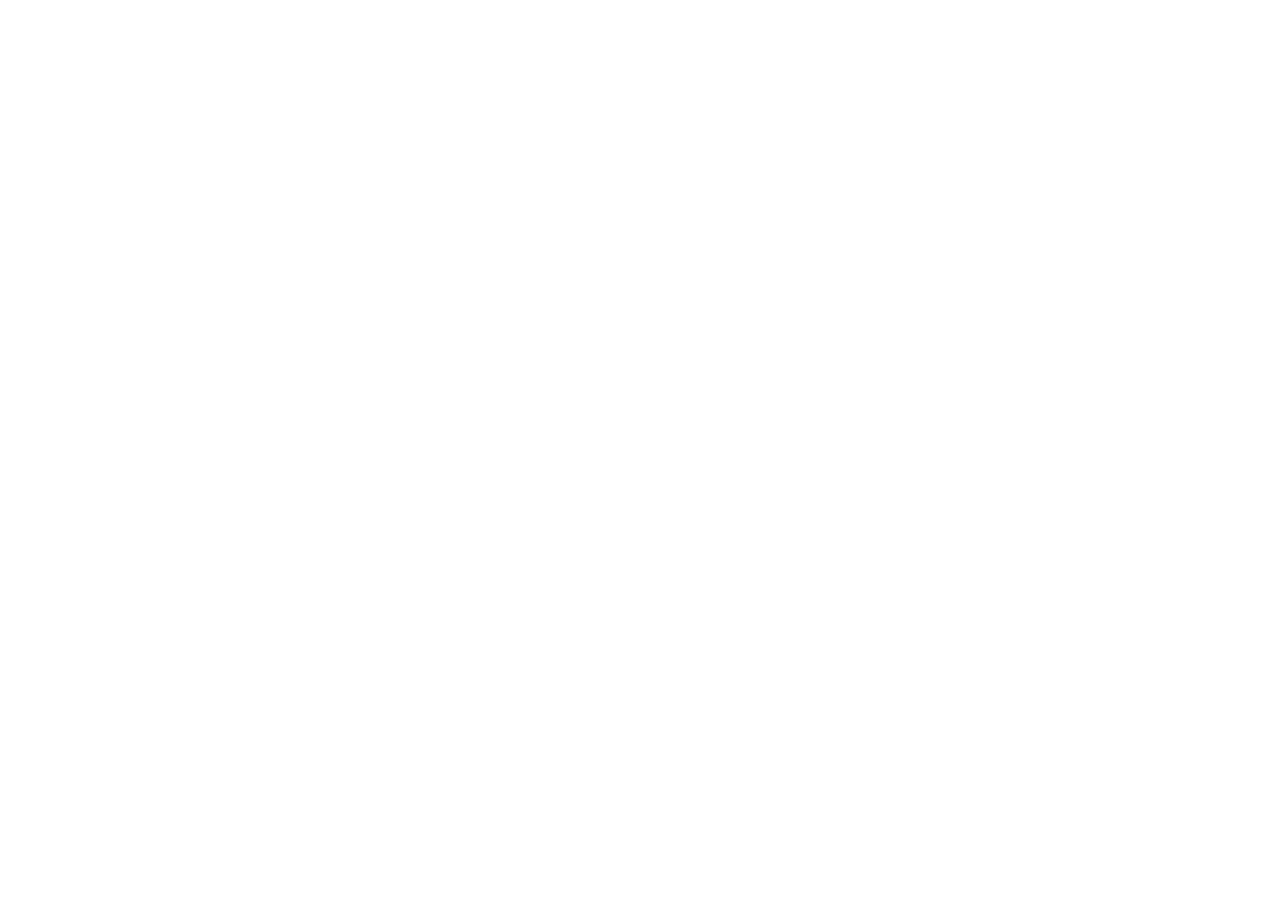
==== portfolio_about.html @ 487d31ed "initial site files" ====
<!DOCTYPE html>
<html lang="en">
    <head>
        <title></title>
        <meta charset="UTF-8">
        <meta name="viewport" content="width=device-width, initial-scale=1">
        <link href="css/style.css" rel="stylesheet">
    </head>
    <body>
    <div></div>
    <div></div>
    </body>
</html>
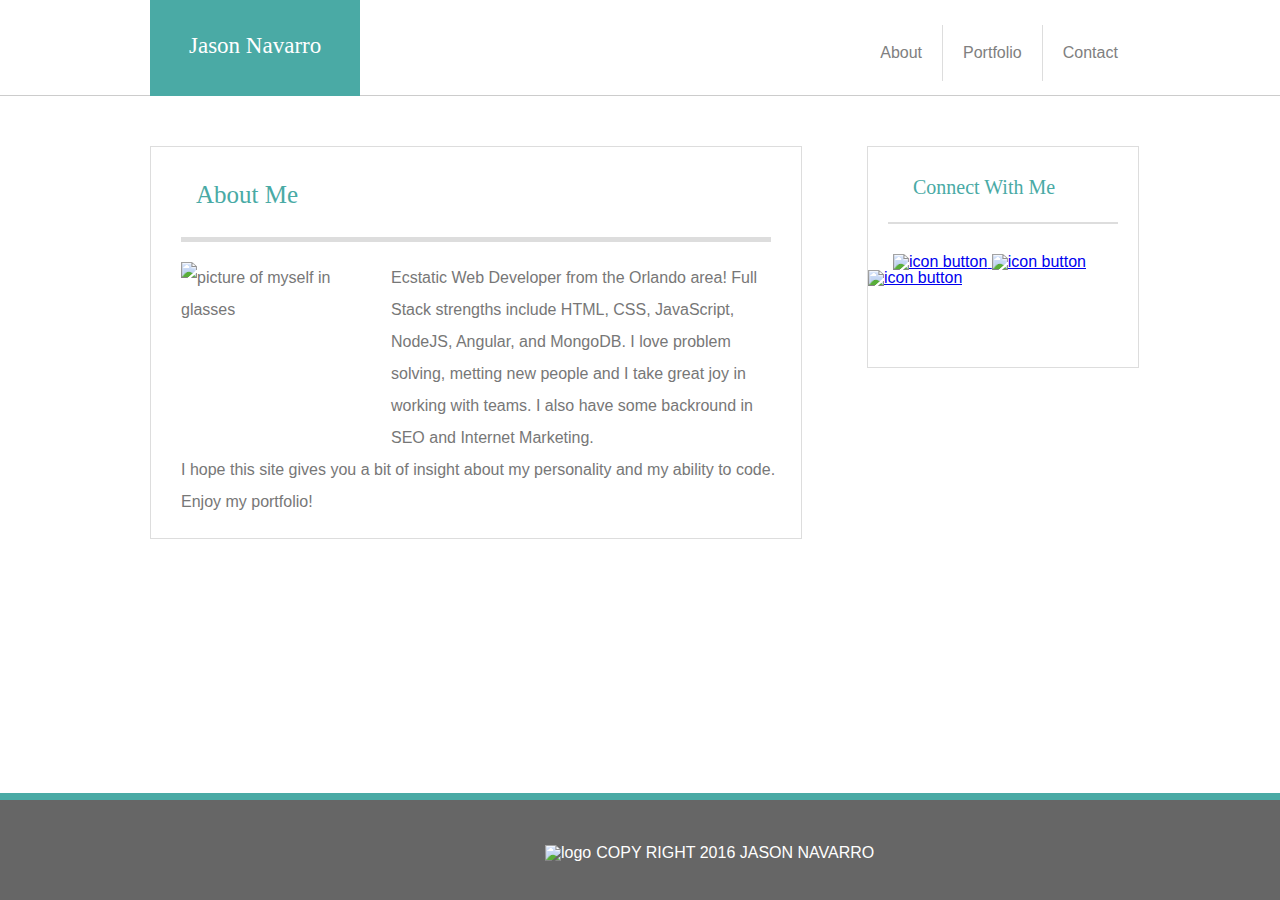
==== commit 774d2b86: "my styled portfolio" ====
--- a/portfolio_about.html
+++ b/portfolio_about.html
@@ -1,13 +1,47 @@
  <!DOCTYPE html>
 <html lang="en">
     <head>
-        <title></title>
+        <title>Welcome to Jason's Portfolio!</title>
         <meta charset="UTF-8">
         <meta name="viewport" content="width=device-width, initial-scale=1">
-        <link href="css/style.css" rel="stylesheet">
+        <link rel="stylesheet" type="text/css" href="assets/css/style.css">
     </head>
+
+   
+
     <body>
-    <div></div>
-    <div></div>
+            <div class="bodyDiv">
+                    <header class="navbar">
+                        <h2 class="brandLogo">Jason Navarro</h2>
+                    
+                        <a class="navBut" href="portfolio_about.html">About</a>
+                        <a  class="navBut1" href="portfolio_port.html">Portfolio</a>
+                        <a  class="navBut2" href="portfolio_contact.html">Contact</a>
+                    </header>
+
+<div class="boxOne">
+
+    
+<h1 class="contact1"><strong> About Me</strong></h1>
+
+    <!--img class="myPic" src="http://res.cloudinary.com/dwsj3124z/image/upload/v1501810681/jason_fpvwcd.png" alt="picture of myself in glasses" height="190" width="200">-->
+
+
+        <p class="myPara"><img class="myPic" src="http://res.cloudinary.com/dwsj3124z/image/upload/v1501810681/jason_fpvwcd.png" alt="picture of myself in glasses" height="190" width="200">
+            
+            Ecstatic Web Developer from the Orlando area! Full Stack strengths include HTML, CSS, JavaScript, NodeJS, Angular, and MongoDB. I love problem solving, metting new people and I take great joy in working with teams. I also have some backround in SEO and Internet Marketing. <br>I hope this site gives you a bit of insight about my personality and my ability to code. Enjoy my portfolio! </p>
+    </div>
+    <div class="boxTwo">
+
+        <h2 class="connect1"> <strong> Connect With Me </strong></h2>
+        <a target="_blank" href="https://github.com/Jasonnavarro86"><img  class="img1" src="/Users/jasonnavarro/Desktop/jasons-portfolio/assets/images/if_github_401441.png" alt="icon button" height="70" width="70"> </a>
+        <a target="_blank" href="https://www.linkedin.com/in/jasonnavarro007/"><img  class="img2" src="/Users/jasonnavarro/Desktop/jasons-portfolio/assets/images/if_linkedin_272550.png" alt="icon button" height="70" width="70"> </a>
+        <a target="_blank" href="https://stackoverflow.com/users/8228926/jason-n"><img  class="img3" src="/Users/jasonnavarro/Desktop/jasons-portfolio/assets/images/if_stackoverflow_273179.jpeg" alt="icon button" height="70" width="70"> </a>
+    </div>
+     </div>
+     <footer class="footerA"><h3 class="footerB"><img class="copyRight" src="/Users/jasonnavarro/Desktop/jasons-portfolio/assets/images/if_BT_copyright_905542.png" alt="logo" width="15" height="15">COPY RIGHT 2016 JASON NAVARRO</h3></footer>
     </body>
+
+    
+
 </html>
--- a/assets/css/style.css
+++ b/assets/css/style.css
@@ -0,0 +1,321 @@
+
+html, body, div, span, applet, object, iframe,
+h1, h2, h3, h4, h5, h6, p, blockquote, pre,
+a, abbr, acronym, address, big, cite, code,
+del, dfn, em, img, ins, kbd, q, s, samp,
+small, strike, strong, sub, sup, tt, var,
+b, u, i, center,
+dl, dt, dd, ol, ul, li,
+fieldset, form, label, legend,
+table, caption, tbody, tfoot, thead, tr, th, td,
+article, aside, canvas, details, embed, 
+figure, figcaption, footer, header, hgroup, 
+menu, nav, output, ruby, section, summary,
+time, mark, audio, video {
+	margin: 0;
+	padding: 0;
+	border: 0;
+	font-size: 100%;
+	font: inherit;
+	vertical-align: baseline;
+}
+/* HTML5 display-role reset for older browsers */
+article, aside, details, figcaption, figure, 
+footer, header, hgroup, menu, nav, section {
+	display: block;
+}
+body {
+	line-height: 1;
+}
+ol, ul {
+	list-style: none;
+}
+blockquote, q {
+	quotes: none;
+}
+blockquote:before, blockquote:after,
+q:before, q:after {
+	content: '';
+	content: none;
+}
+table {
+	border-collapse: collapse;
+	border-spacing: 0;
+}
+
+/*-----------------------------------------my code starts here*/
+.navbar{
+background-color: white;
+padding: 40px;
+padding-bottom: 55px;
+
+border-bottom: 1px solid #cccccc;
+}
+
+.brandLogo{
+    font-family: 'Georgia', Times, Times New Roman, serif;
+    float: left;
+    margin-left: 110px;
+    background-color: #4aAAA5;
+    padding: 39px;
+    margin-top: -45px;
+    color:white;
+    padding-bottom: 39px;
+font-size: 23px;
+
+    
+
+
+}
+
+
+
+
+
+
+.navBut{
+float: left;
+padding: 20px;
+margin-top: -15px;
+margin-left: 500px;
+background-color: white;
+color: grey;
+border-right: 1px solid #dddddd;
+text-decoration: none;
+}
+
+
+
+.navBut1{
+    float: left;
+    padding: 20px;
+    margin-top: -15px;
+    background-color: white;
+    color: grey;
+    border-right: 1px solid #dddddd;
+    text-decoration: none;
+
+    }
+
+
+
+    .navBut2{
+        float: left;
+        padding: 20px;
+        margin-top: -15px;
+        background-color: white;
+        color: grey;
+        text-decoration: none;
+        }
+
+
+
+
+        body{
+            background-image: url("/Users/jasonnavarro/Desktop/jasons-portfolio/assets/images/concrete-texture.png");
+        font-family: 'Arial', 'Helvetica Neue', Helvetica, sans-serif;
+        color:#777777;
+
+clear: both;
+overflow: scroll;
+
+;
+
+        }
+
+       
+
+
+
+
+.boxOne{
+clear: both;
+overflow: auto;
+border: 1px solid #dddddd;
+background-color: #ffffff;
+float: left;
+width:650px;
+margin-left: 150px;
+margin-top: 50px;
+margin-bottom: 190px;
+
+
+}
+
+
+
+.inputDiv{
+margin-left:-10px;
+}
+
+
+.contact1{
+   color: #49AAA5;
+   font-size: 25px;
+   font-family: 'Georgia', Times, Times New Roman, serif;
+   padding: 15px;
+   border-bottom: 5px solid #dddddd;
+   margin-left: 30px;
+   margin-top: 20px;
+   margin-right: 30px;
+   margin-bottom: 20px;
+   padding-bottom: 30px;
+   
+}
+
+.myPic{
+    
+
+   float: left;
+   margin-right: 10px;
+   
+    }
+
+
+.myPara{
+float: left;
+margin-right: 15px;
+padding-left: 30px;
+line-height: 2.0;
+padding-bottom: 20px;
+
+
+
+}
+
+
+
+.boxTwo{
+    
+    border: 1px solid #dddddd;
+    background-color: #ffffff;
+    float: left;
+    width:270px;
+    height:220px;
+    margin-top: 50px;
+    margin-left: 65px;
+    
+}
+.connect1{
+
+    color: #49AAA5;
+    font-size: 20px;
+    font-family: 'Georgia', Times, Times New Roman, serif;
+    padding: 25px;
+    border-bottom: 2px solid #dddddd;
+    margin-left: 20px;
+    margin-right: 20px;
+    margin-top: 5px;
+    margin-bottom: 10px;
+
+}
+.form1{
+    margin-left: 40px; 
+    margin-bottom: 40px;
+    padding: 10px;
+}
+#input1{
+margin-top: 10px;
+margin-bottom: 10px;
+
+}
+
+#input2{
+    margin-top: 10px;
+    margin-bottom: 10px;
+}
+
+
+#input3{
+    margin-top: 10px;
+    margin-bottom: 10px;
+}
+
+
+
+.input4{
+    background-color: #4aAAA5;
+    border: none;
+    color: white;
+    padding: 10px 32px;
+    text-align: center;
+    text-decoration: none;
+    display: inline-block;
+    font-size: 15px;
+}
+
+
+.img1{
+margin-left: 25px;
+margin-top: 20px;
+}
+
+.free{
+
+    margin-left: 35px;
+    display: inline;
+padding-bottom: 10px;
+}
+
+
+
+    
+
+.pic1{
+
+background-color: green;
+margin-top:10px;
+}
+
+.pic2{
+    background-color: #3117EB;
+    margin-top:10px;
+}
+
+.pic3{
+    background-color: #970DAC;
+    position: relative;
+    top:50px;
+    
+}
+
+.pic4{
+    background-color: #CCD216;
+    position: relative;
+    top:50px;
+    
+}
+
+.pic5{
+    background-color: #10A3C6;
+    position: relative;
+    top:100px;
+    margin-bottom: 100px;
+}
+
+
+.footerA{
+
+    background-color: #666666;
+    height:70px;
+    border-top: 7px solid #4aAAA5;
+    color: white;
+    padding: 15px;
+    position: fixed;
+    bottom:0;
+    width: 100%;
+    
+}
+
+.footerB{
+padding: 25px;
+margin-left: 500px;
+
+
+}
+
+.copyRight{
+    padding: 5px;
+}
+
+
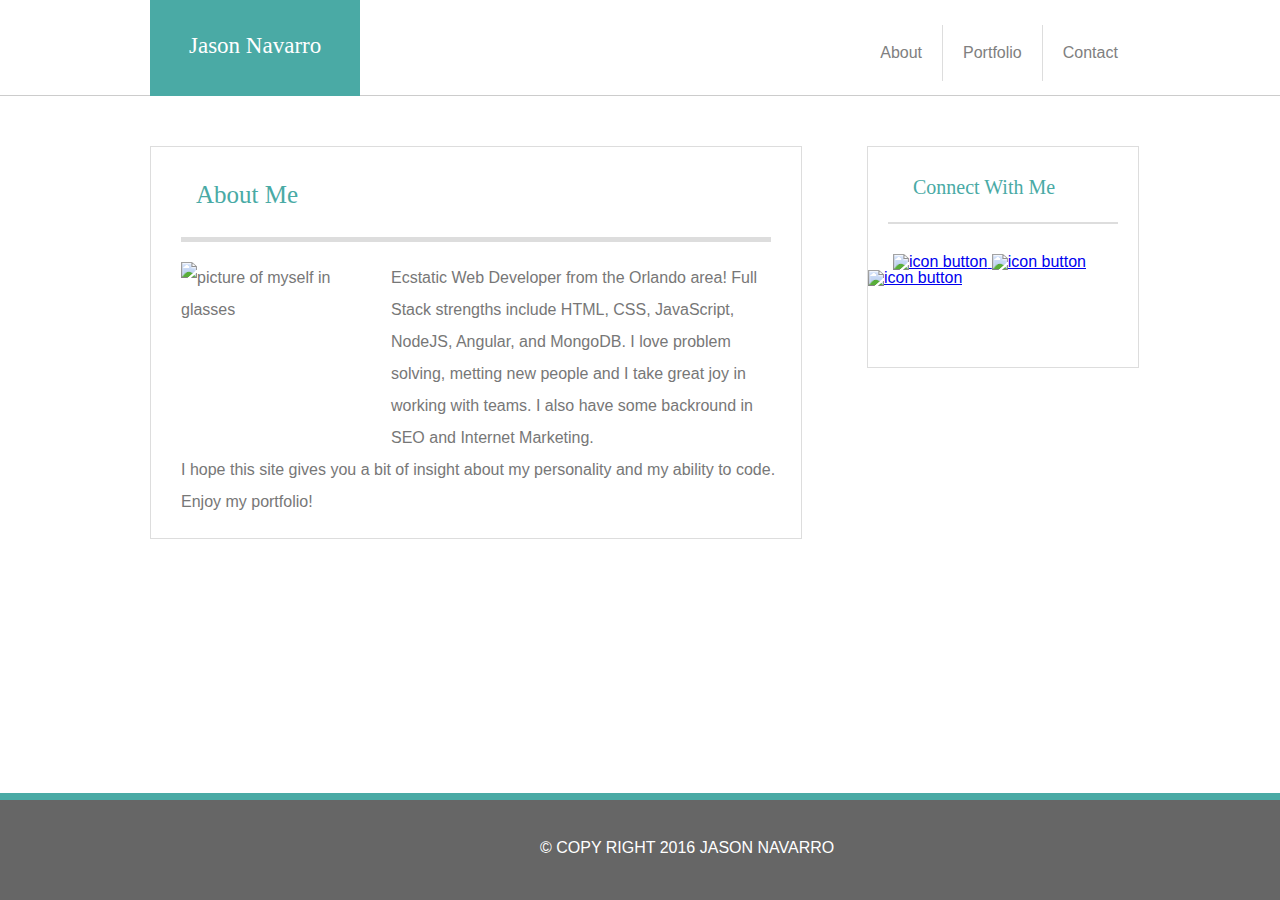
==== commit 5b303946: "changed copy right and alligned contact form" ====
--- a/portfolio_about.html
+++ b/portfolio_about.html
@@ -39,7 +39,7 @@
         <a target="_blank" href="https://stackoverflow.com/users/8228926/jason-n"><img  class="img3" src="/Users/jasonnavarro/Desktop/jasons-portfolio/assets/images/if_stackoverflow_273179.jpeg" alt="icon button" height="70" width="70"> </a>
     </div>
      </div>
-     <footer class="footerA"><h3 class="footerB"><img class="copyRight" src="/Users/jasonnavarro/Desktop/jasons-portfolio/assets/images/if_BT_copyright_905542.png" alt="logo" width="15" height="15">COPY RIGHT 2016 JASON NAVARRO</h3></footer>
+     <footer class="footerA"><h3 class="footerB">&copy COPY RIGHT 2016 JASON NAVARRO</h3></footer>
     </body>
 
     
--- a/assets/css/style.css
+++ b/assets/css/style.css
@@ -210,7 +210,7 @@
 
 }
 .form1{
-    margin-left: 40px; 
+    margin-left: 27px; 
     margin-bottom: 40px;
     padding: 10px;
 }
